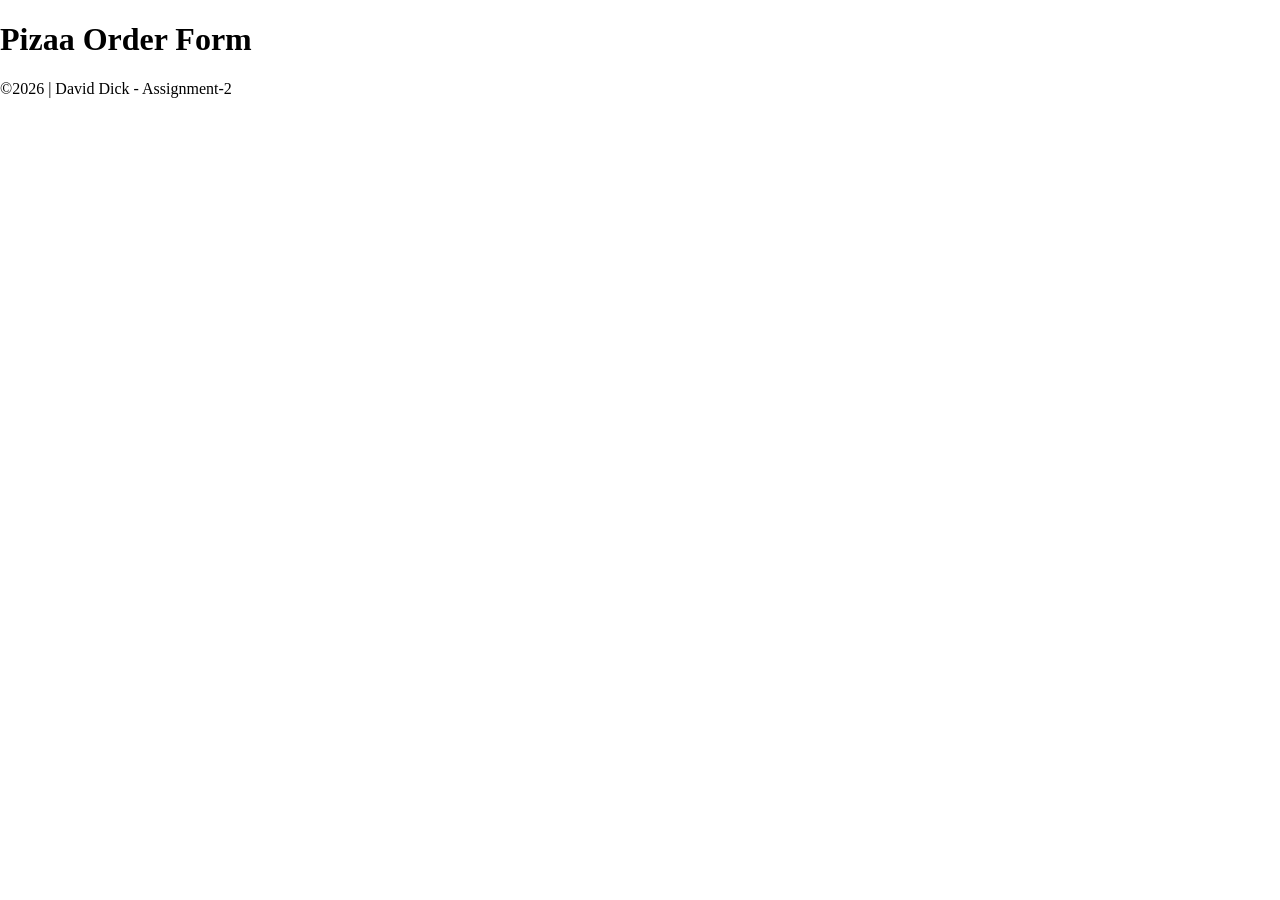
==== assignment-2/index.html @ a0bd9373 "Assignment-2: Created basic structure (folders, index.html, normalized css)" ====
<!DOCTYPE html>
<html lang="en">
    <!-- Core Behaviour -->
    <head>
        <!-- Tab Title -->
        <title>David Dick - Assignment-2 | COMP1073 Client-Side JavaScript</title>

        <!-- Meta Data -->
        <meta charset="utf-80" />
        <meta name="viewport" content="device-width", initial-scale="1.0" />

        <!-- CSS Links -->
        <link href="css/normalize.css" rel="stylesheet"/>
        <link href="css/styles.css" rel="stylesheet"/>

        <!-- JS Scripts -->
        <script src="js/assignment-2.js" defer></script>
    </head>

    <!-- Visible Page -->
    <body>
        <!-- Header Content -->
        <header>
            <h1>Pizaa Order Form</h1>

            <!-- TODO: Add Student Name And ID Dynamically (JS) -->
            <p id="student"></p>
        </header>

        <!-- Main Content -->
        <main>
            <!-- TODO: Create Order Form -->
        </main>

        <!-- Footer Content -->
        <footer>
            <p>&copy;2026 | David Dick - Assignment-2</p>
        </footer>
    </body>
</html>
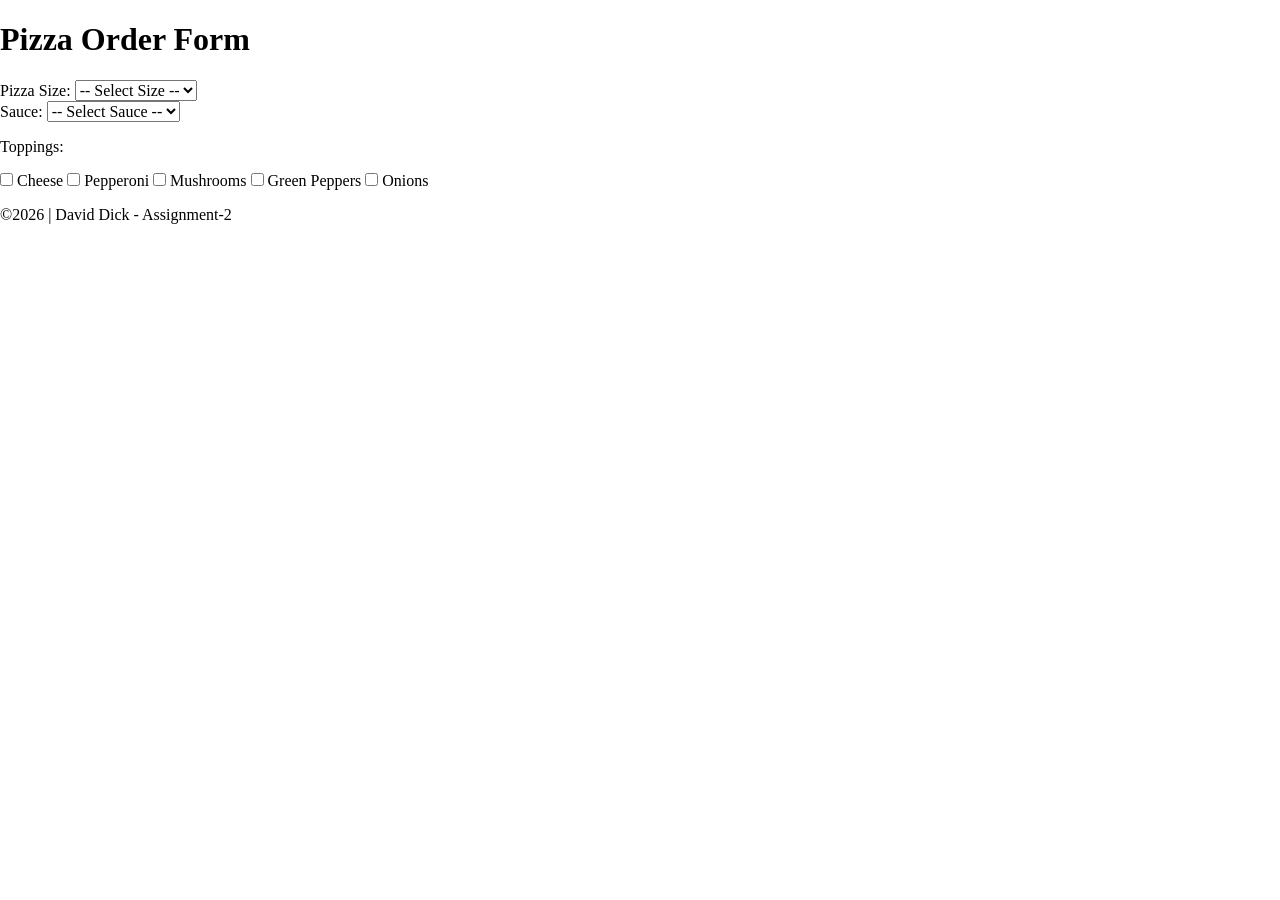
==== commit c18ec542: "Assignment-2: created basic pizza order form" ====
--- a/assignment-2/index.html
+++ b/assignment-2/index.html
@@ -21,7 +21,7 @@
     <body>
         <!-- Header Content -->
         <header>
-            <h1>Pizaa Order Form</h1>
+            <h1>Pizza Order Form</h1>
 
             <!-- TODO: Add Student Name And ID Dynamically (JS) -->
             <p id="student"></p>
@@ -29,7 +29,57 @@
 
         <!-- Main Content -->
         <main>
-            <!-- TODO: Create Order Form -->
+            <!-- Pizza Order Form -->
+            <form id="pizza-order-form">
+
+                <!-- Size Selection -->
+                <label for="size">Pizza Size:</label>
+                <select id="size" name="size">
+                    <option value="">-- Select Size --</option>
+                    <option value="large">Large</option>
+                    <option value="medium">Medium</option>
+                    <option value="small">Small</option>
+                </select>
+
+                <!-- Line Break -->
+                <br>
+
+                <!-- Sauce Selection -->
+                <label for="sauce">Sauce:</label>
+                <select id="sauce" name="sauce">
+                    <option value="">-- Select Sauce --</option>
+                    <option value="tomato">Tomato</option>
+                    <option value="bbq">BBQ</option>
+                    <option value="alfredo">Alfredo</option>
+                    <option value="ranch">Ranch</option>
+                </select>
+
+                <!-- Line Break -->
+                <br>
+
+                <!-- Toppings Selection -->
+                <p>Toppings:</p>
+
+                <!-- Cheese -->
+                <input type="checkbox" id="cheese" name="toppings" value="Cheese">
+                <label for="cheese">Cheese</label>
+
+                <!-- Pepperoni -->
+                <input type="checkbox" id="pepperoni" name="toppings" value="Pepperoni">
+                <label for="pepperoni">Pepperoni</label>
+
+                <!-- Mushrooms -->
+                <input type="checkbox" id="mushrooms" name="toppings" value="Mushrooms">
+                <label for="mushrooms">Mushrooms</label>
+
+                <!-- Green Peppers -->
+                <input type="checkbox" id="green-peppers" name="toppings" value="GreenPeppers">
+                <label for="green-peppers">Green Peppers</label>
+
+                <!-- Onions -->
+                <input type="checkbox" id="onions" name="toppings" value="Onions">
+                <label for="onions">Onions</label> 
+            </form>
         </main>
 
         <!-- Footer Content -->
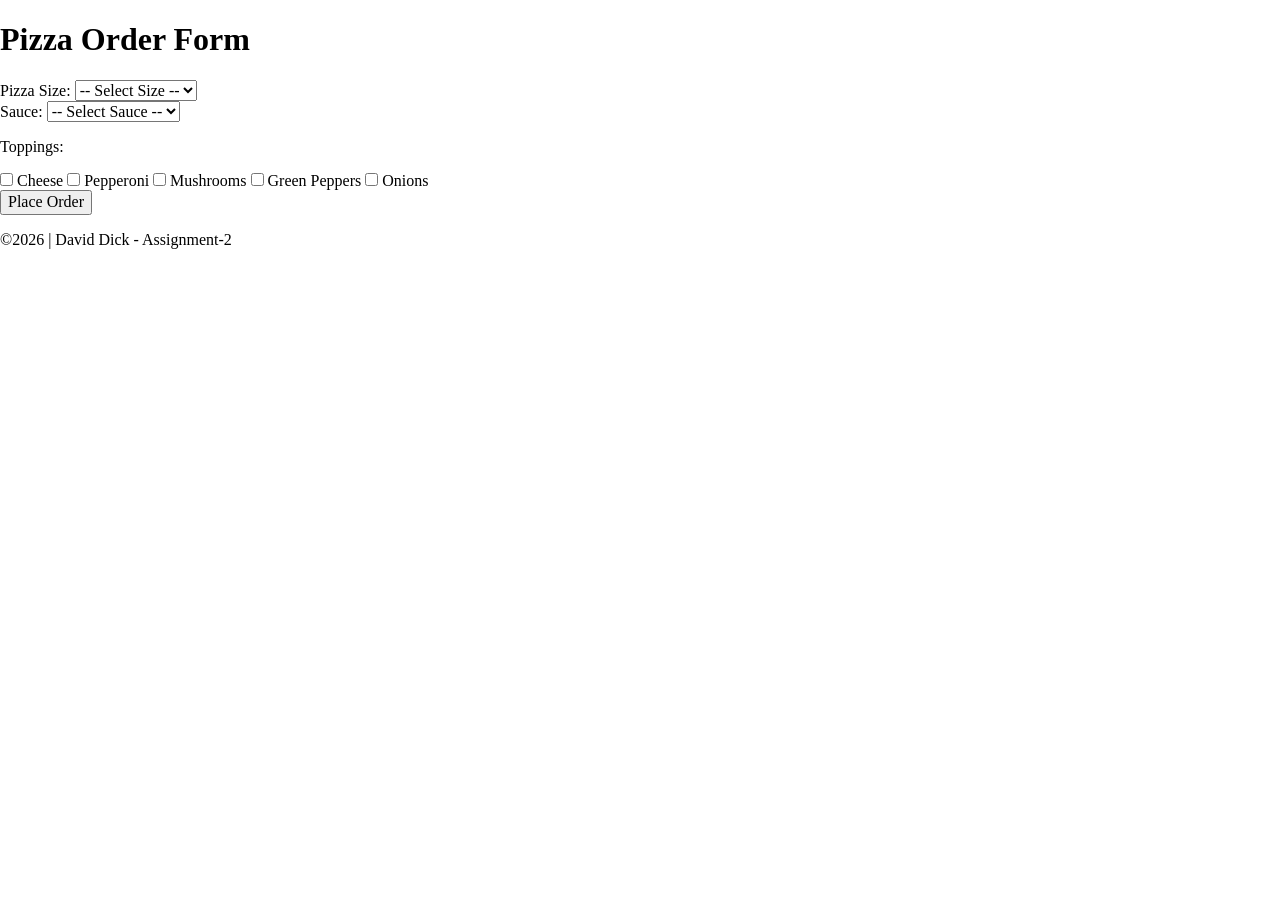
==== commit 2e66f4fb: "Assignment-2: added submit button and changed value "Green Peppers" instead of "GreenPeppers"" ====
--- a/assignment-2/index.html
+++ b/assignment-2/index.html
@@ -73,12 +73,18 @@
                 <label for="mushrooms">Mushrooms</label>
 
                 <!-- Green Peppers -->
-                <input type="checkbox" id="green-peppers" name="toppings" value="GreenPeppers">
+                <input type="checkbox" id="green-peppers" name="toppings" value="Green Peppers">
                 <label for="green-peppers">Green Peppers</label>
 
                 <!-- Onions -->
                 <input type="checkbox" id="onions" name="toppings" value="Onions">
                 <label for="onions">Onions</label> 
+
+                <!-- Line Break -->
+                <br>
+
+                <!-- Submit -->
+                <button type="submit">Place Order</button>
             </form>
         </main>
 
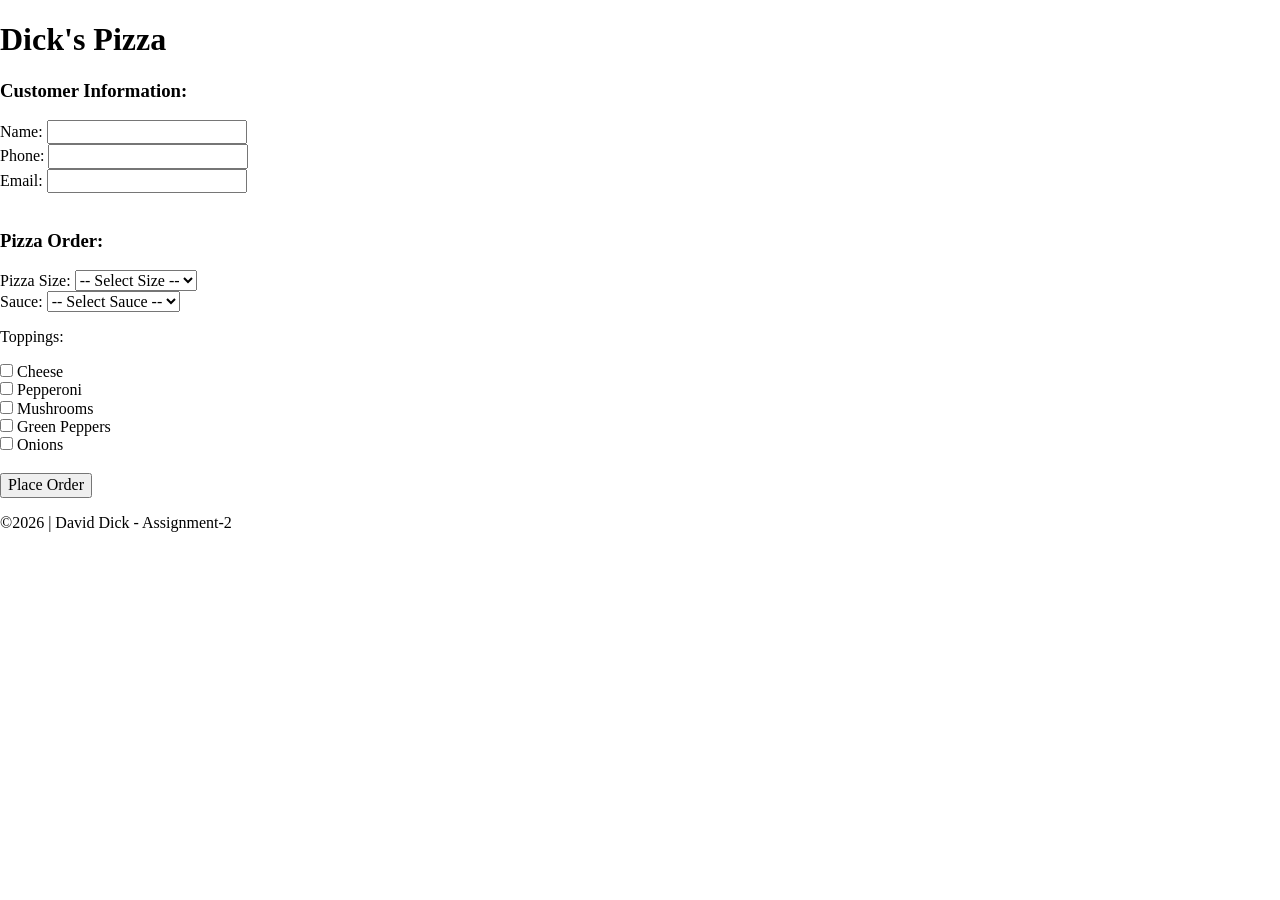
==== commit 9bd4a82d: "Assignent-2: added customer information section, rearanged line breaks" ====
--- a/assignment-2/index.html
+++ b/assignment-2/index.html
@@ -21,7 +21,7 @@
     <body>
         <!-- Header Content -->
         <header>
-            <h1>Pizza Order Form</h1>
+            <h1>Dick's Pizza</h1>
 
             <!-- TODO: Add Student Name And ID Dynamically (JS) -->
             <p id="student"></p>
@@ -31,6 +31,33 @@
         <main>
             <!-- Pizza Order Form -->
             <form id="pizza-order-form">
+
+                <!-- Customer Header -->
+                <h3>Customer Information:</h3>
+                
+                <!-- Customer Name -->
+                <label for="customer-name">Name:</label>
+                <input type="text" id="customer-name" name="customer-name" required>
+
+                <!-- Line Break -->
+                <br>
+
+                <!-- Phone Number -->
+                <label for="phone">Phone:</label>
+                <input type="tel" id="phone" name="phone" required>
+
+                <!-- Line Break -->
+                <br>
+
+                <!-- Email Address -->
+                <label for="email">Email:</label>
+                <input type="email" id="email" name="email">
+
+                <!-- Line Break -->
+                <br><br>
+
+                <!-- Pizza Header -->
+                <h3>Pizza Order:</h3>
 
                 <!-- Size Selection -->
                 <label for="size">Pizza Size:</label>
@@ -62,26 +89,26 @@
 
                 <!-- Cheese -->
                 <input type="checkbox" id="cheese" name="toppings" value="Cheese">
-                <label for="cheese">Cheese</label>
+                <label for="cheese">Cheese</label><br>
 
                 <!-- Pepperoni -->
                 <input type="checkbox" id="pepperoni" name="toppings" value="Pepperoni">
-                <label for="pepperoni">Pepperoni</label>
+                <label for="pepperoni">Pepperoni</label><br>
 
                 <!-- Mushrooms -->
                 <input type="checkbox" id="mushrooms" name="toppings" value="Mushrooms">
-                <label for="mushrooms">Mushrooms</label>
+                <label for="mushrooms">Mushrooms</label><br>
 
                 <!-- Green Peppers -->
                 <input type="checkbox" id="green-peppers" name="toppings" value="Green Peppers">
-                <label for="green-peppers">Green Peppers</label>
+                <label for="green-peppers">Green Peppers</label><br>
 
                 <!-- Onions -->
                 <input type="checkbox" id="onions" name="toppings" value="Onions">
-                <label for="onions">Onions</label> 
+                <label for="onions">Onions</label>
 
                 <!-- Line Break -->
-                <br>
+                <br><br>
 
                 <!-- Submit -->
                 <button type="submit">Place Order</button>
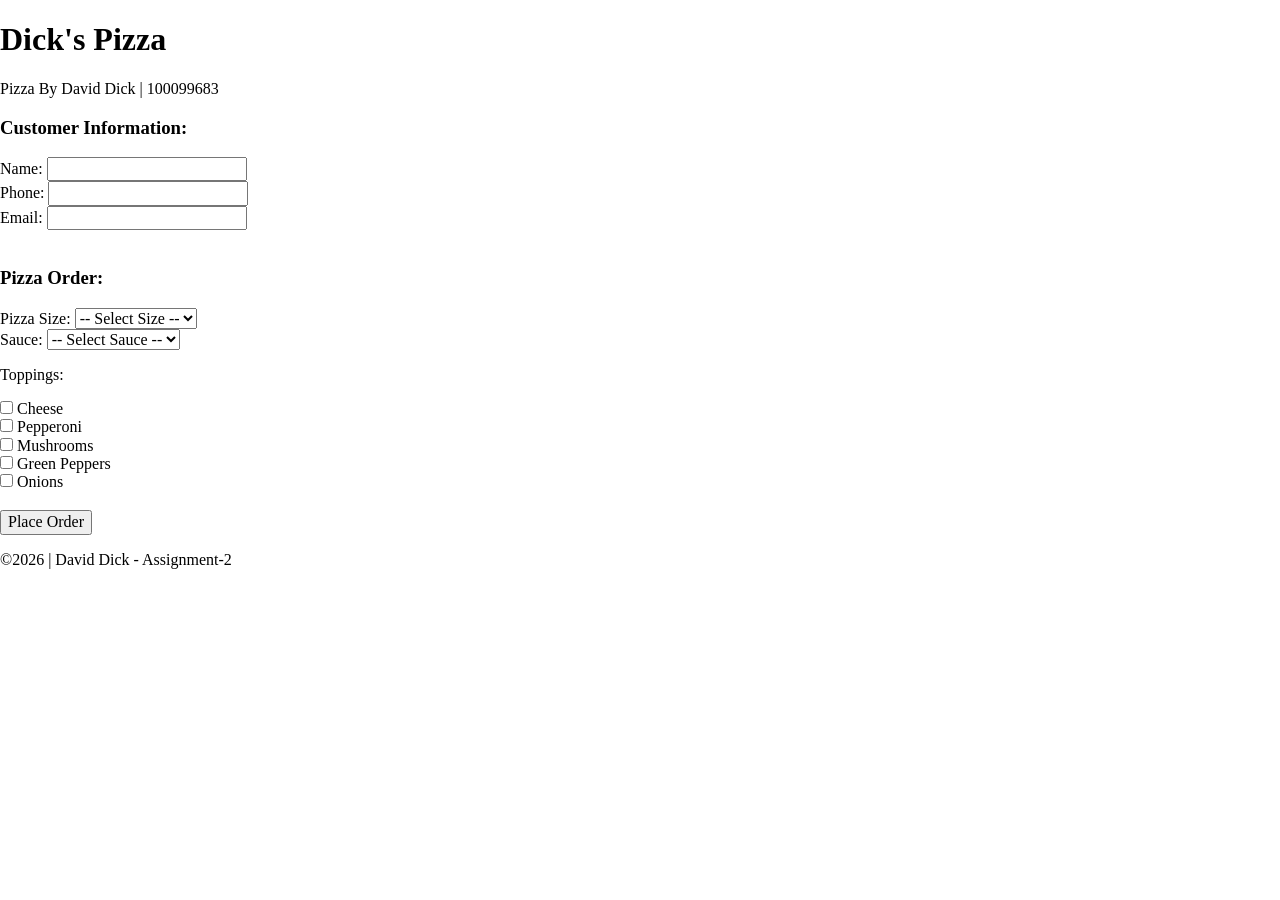
==== commit 2dfc6f0f: "Assignment-2: Fixed UTF-8 and added dynamic output to p element for student name and id" ====
--- a/assignment-2/index.html
+++ b/assignment-2/index.html
@@ -6,7 +6,7 @@
         <title>David Dick - Assignment-2 | COMP1073 Client-Side JavaScript</title>
 
         <!-- Meta Data -->
-        <meta charset="utf-80" />
+        <meta charset="utf-8" />
         <meta name="viewport" content="device-width", initial-scale="1.0" />
 
         <!-- CSS Links -->
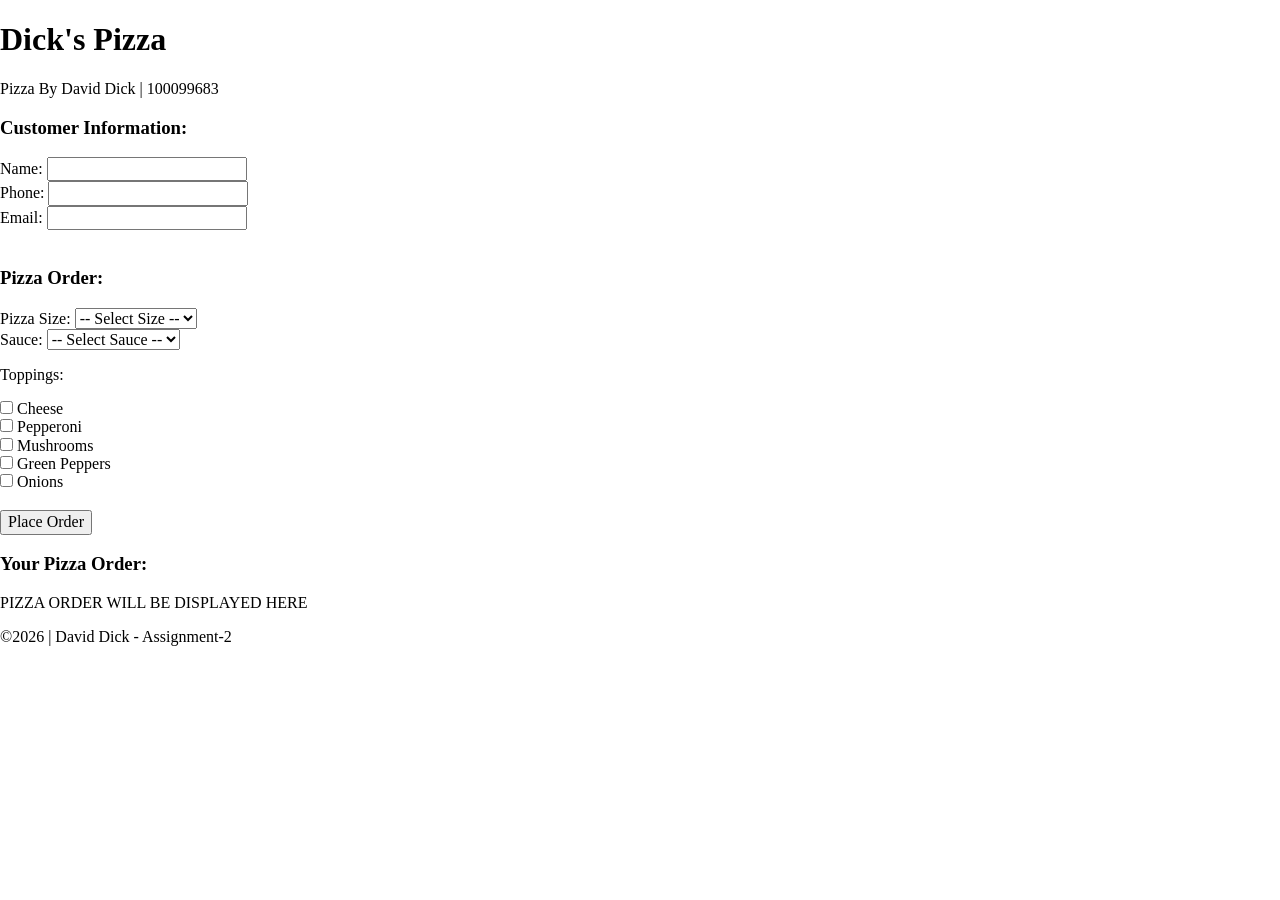
==== commit 0d50a260: "Assignment-2: Completed and tested Pizza Validation (lot's of references used)" ====
--- a/assignment-2/index.html
+++ b/assignment-2/index.html
@@ -113,6 +113,10 @@
                 <!-- Submit -->
                 <button type="submit">Place Order</button>
             </form>
+
+            <!-- Output For Pizza Order -->
+            <h3>Your Pizza Order:</h3>
+            <p id="pizza-output">PIZZA ORDER WILL BE DISPLAYED HERE</p>
         </main>
 
         <!-- Footer Content -->
